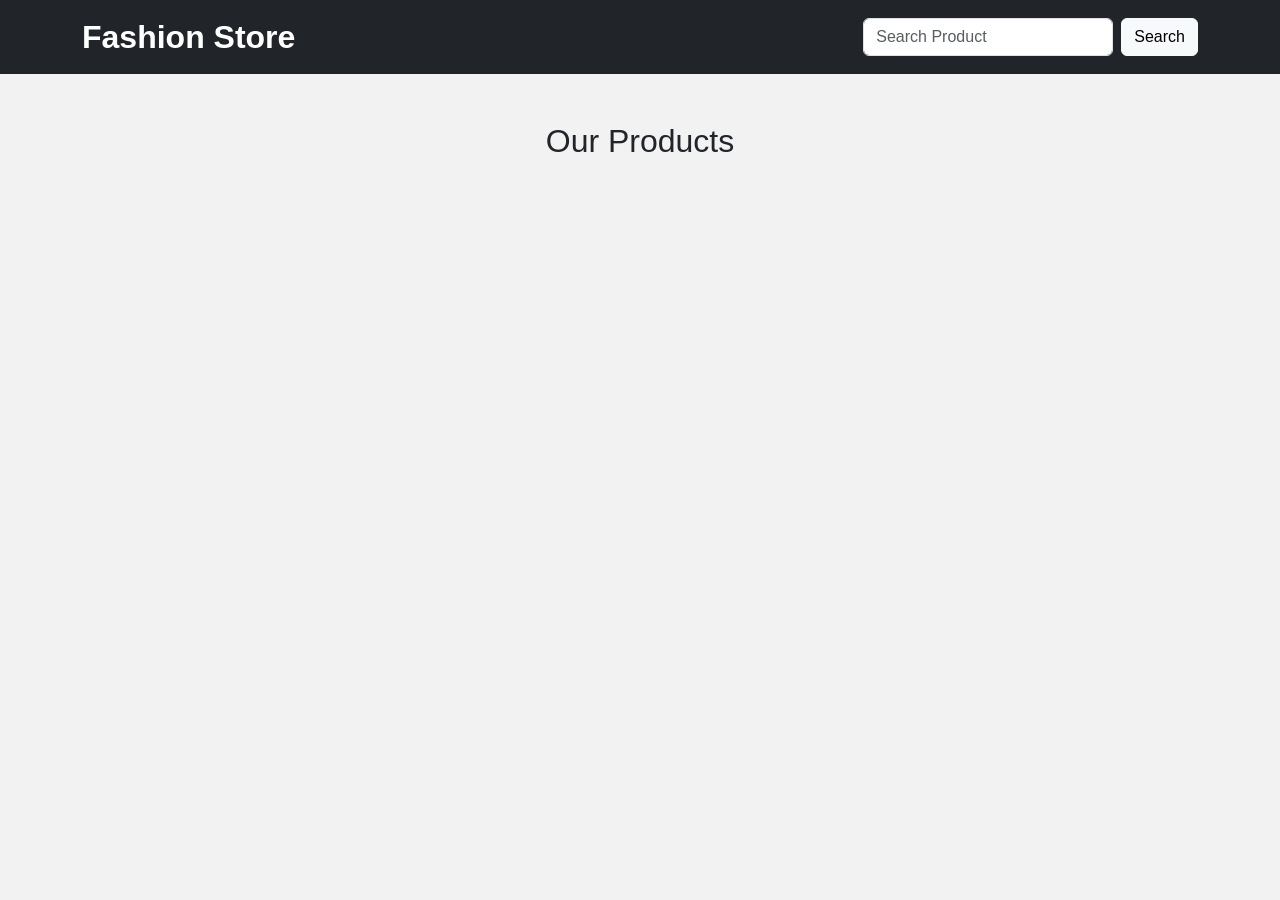
==== 17_E-com_API/index.html @ 736bd44a "Add files via upload" ====
<!DOCTYPE html>
<html lang="en">

<head>

    <meta charset="UTF-8">
    <meta name="viewport" content="width=device-width, initial-scale=1.0">

    <title>Fashion Store</title>

    <link href="https://cdn.jsdelivr.net/npm/bootstrap@5.3.8/dist/css/bootstrap.min.css" rel="stylesheet">

    <link rel="stylesheet" href="style.css">

</head>


<body>


<nav class="navbar navbar-dark custom-navbar">

    <div class="container">

        <a class="navbar-brand fw-bold fs-2">
            Fashion Store
        </a>


        <div class="d-flex">

            <input 
            type="text"
            id="searchBox"
            class="form-control me-2"
            placeholder="Search Product"
            onkeyup="searchProducts()">


            <button class="btn btn-light">
                Search
            </button>

        </div>


    </div>

</nav>



<div class="container mt-5">


    <h2 class="text-center mb-4">
        Our Products
    </h2>



    <div class="row" id="productArea">

    </div>



</div>



<script src="script.js"></script>


</body>

</html>
---- 17_E-com_API/style.css ----
body{

    background:#f2f2f2;

    font-family:Arial, sans-serif;

}



.custom-navbar{

    background:#212529;

}



.navbar-brand{

    color:white !important;

}



.card{

    border:none;

    border-radius:15px;

    overflow:hidden;

    transition:0.3s;

}



.card:hover{

    transform:translateY(-7px);

    box-shadow:0px 10px 20px rgba(0,0,0,0.2);

}



.card img{

    height:230px;

    object-fit:contain;

    padding:20px;

    background:white;

}



.card-body{

    text-align:center;

}



.card-title{

    height:50px;

    overflow:hidden;

}



.price{

    color:green;

    font-size:22px;

    font-weight:bold;

}



.cart-btn{

    background:#ff9800;

    border:none;

    color:white;

    font-weight:bold;

}



.cart-btn:hover{

    background:#e68900;

}



#searchBox{

    width:250px;

}
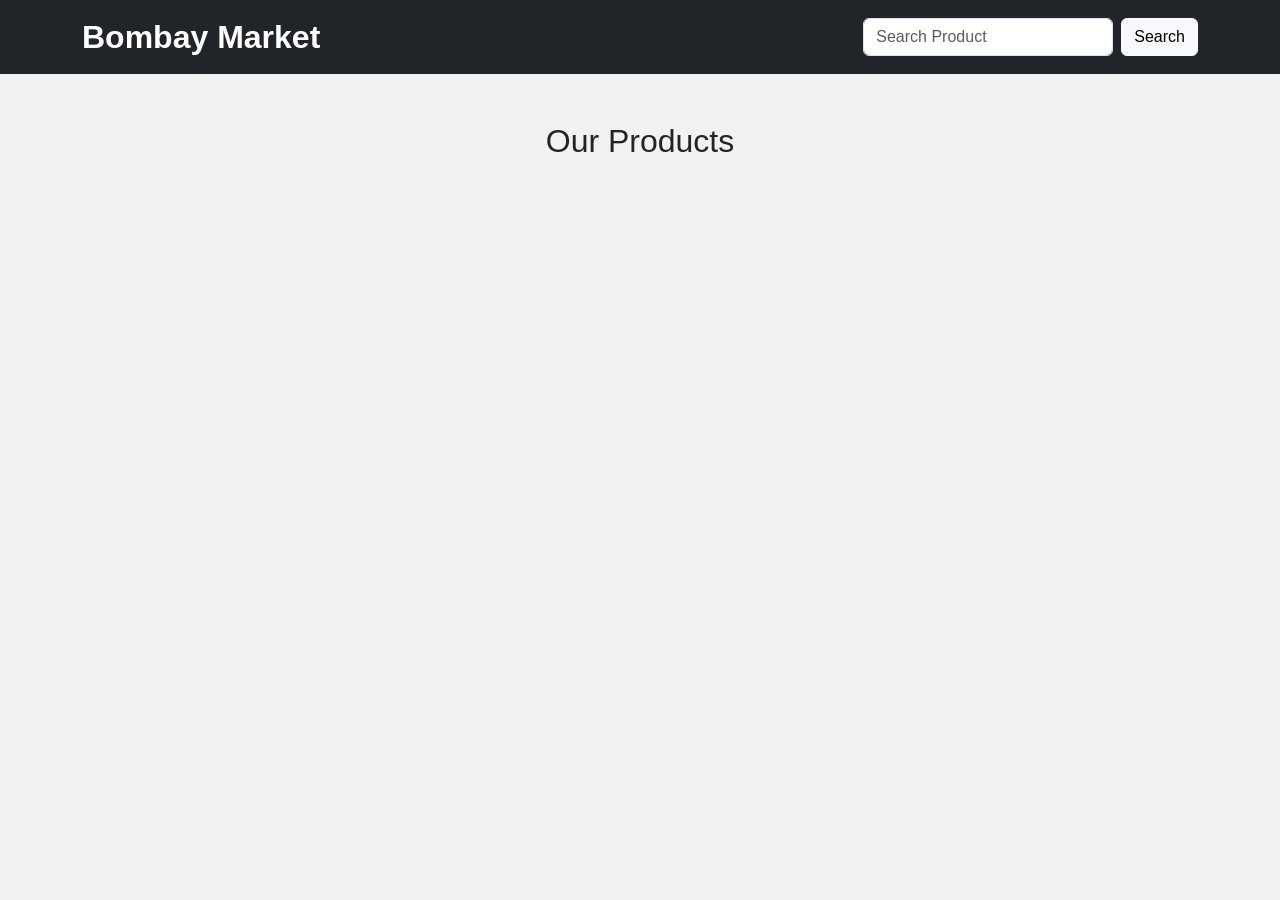
==== commit 403e52cd: "Change title from 'Fashion Store' to 'Bombay Market'" ====
--- a/17_E-com_API/index.html
+++ b/17_E-com_API/index.html
@@ -6,7 +6,7 @@
     <meta charset="UTF-8">
     <meta name="viewport" content="width=device-width, initial-scale=1.0">
 
-    <title>Fashion Store</title>
+    <title>Bombay Market</title>
 
     <link href="https://cdn.jsdelivr.net/npm/bootstrap@5.3.8/dist/css/bootstrap.min.css" rel="stylesheet">
 
@@ -23,7 +23,7 @@
     <div class="container">
 
         <a class="navbar-brand fw-bold fs-2">
-            Fashion Store
+            Bombay Market
         </a>
 
 
@@ -74,4 +74,4 @@
 
 </body>
 
-</html>+</html>
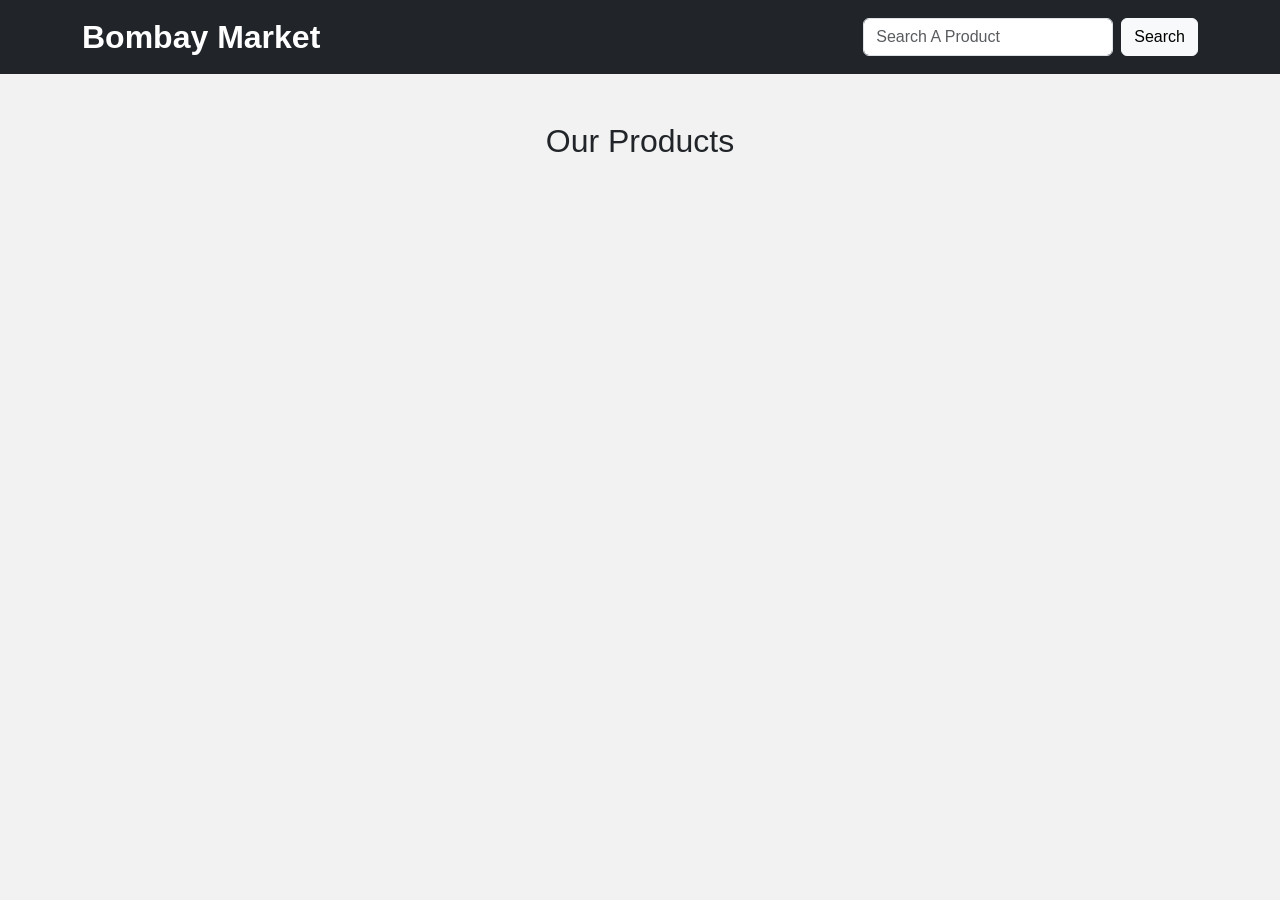
==== commit 33186ff2: "Modify search box placeholder and onclick event Updated search box placeholder and event handler." ====
--- a/17_E-com_API/index.html
+++ b/17_E-com_API/index.html
@@ -33,8 +33,8 @@
             type="text"
             id="searchBox"
             class="form-control me-2"
-            placeholder="Search Product"
-            onkeyup="searchProducts()">
+            placeholder="Search A Product"
+            onclick= "searchProducts()">
 
 
             <button class="btn btn-light">
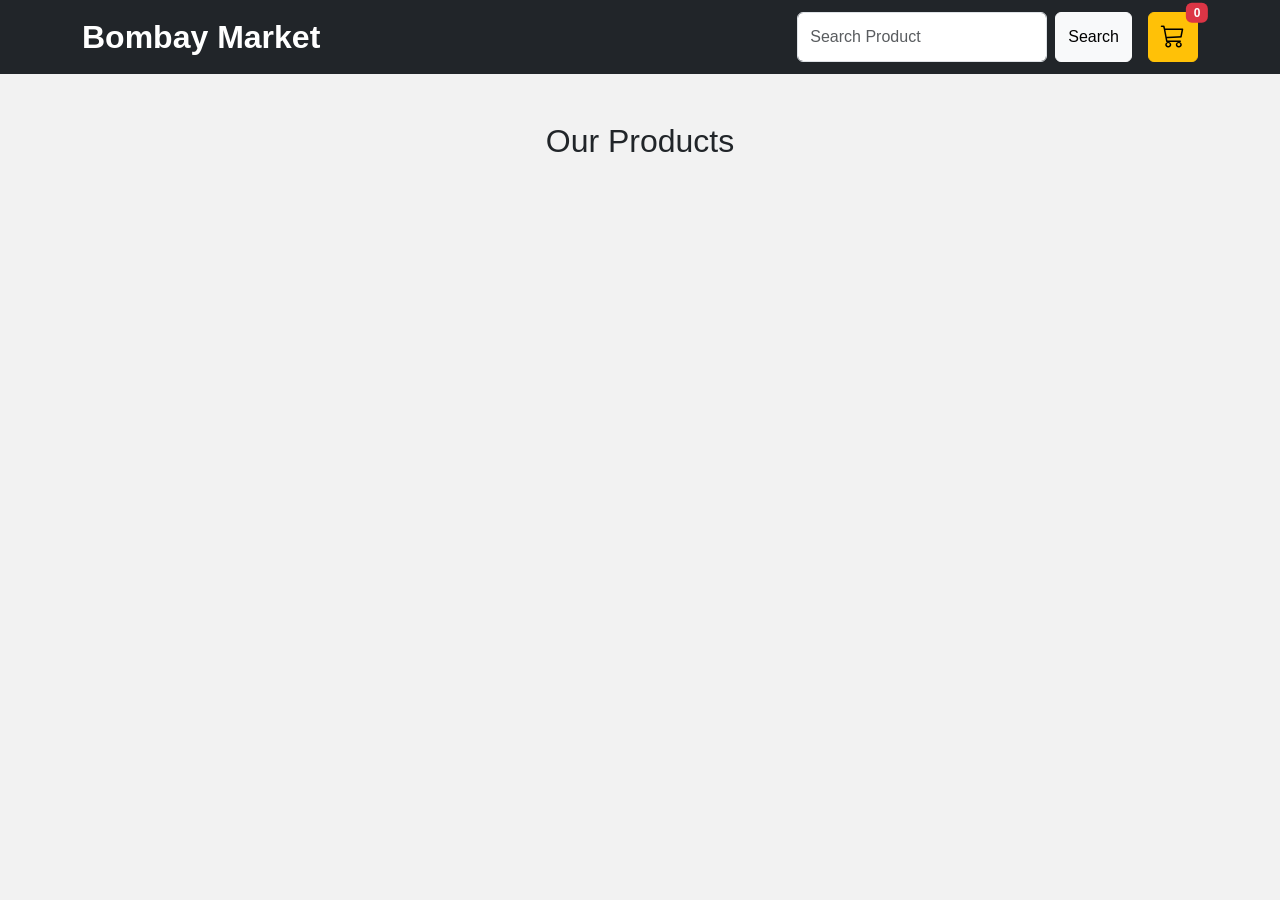
==== commit ae9ef5a0: "Enhance index.html with cart modal and navbar updates Added a cart modal and improved navbar functio" ====
--- a/17_E-com_API/index.html
+++ b/17_E-com_API/index.html
@@ -3,14 +3,16 @@
 
 <head>
 
-    <meta charset="UTF-8">
-    <meta name="viewport" content="width=device-width, initial-scale=1.0">
+<meta charset="UTF-8">
+<meta name="viewport" content="width=device-width, initial-scale=1.0">
 
-    <title>Bombay Market</title>
+<title>Bombay Market</title>
 
-    <link href="https://cdn.jsdelivr.net/npm/bootstrap@5.3.8/dist/css/bootstrap.min.css" rel="stylesheet">
+<link href="https://cdn.jsdelivr.net/npm/bootstrap@5.3.8/dist/css/bootstrap.min.css" rel="stylesheet">
 
-    <link rel="stylesheet" href="style.css">
+<link rel="stylesheet" href="style.css">
+
+<link rel="stylesheet" href="https://cdn.jsdelivr.net/npm/bootstrap-icons@1.11.3/font/bootstrap-icons.min.css">
 
 </head>
 
@@ -18,58 +20,149 @@
 <body>
 
 
-<nav class="navbar navbar-dark custom-navbar">
+<nav class="navbar navbar-dark bg-dark">
 
-    <div class="container">
-
-        <a class="navbar-brand fw-bold fs-2">
-            Bombay Market
-        </a>
+<div class="container">
 
 
-        <div class="d-flex">
-
-            <input 
-            type="text"
-            id="searchBox"
-            class="form-control me-2"
-            placeholder="Search A Product"
-            onclick= "searchProducts()">
+<a class="navbar-brand fs-2 fw-bold">
+Bombay Market
+</a>
 
 
-            <button class="btn btn-light">
-                Search
-            </button>
-
-        </div>
+<div class="d-flex">
 
 
-    </div>
+<input 
+id="searchBox"
+class="form-control me-2"
+placeholder="Search Product"
+onclick ="searchProducts()">
+
+
+
+<button class="btn btn-light me-3"
+onclick="searchProducts()">
+
+Search
+
+</button>
+
+
+
+<button class="btn btn-warning position-relative"
+data-bs-toggle="modal"
+data-bs-target="#cartModal">
+
+
+<i class="bi bi-cart3 fs-4"></i>
+
+
+<span id="cartCount"
+class="badge bg-danger position-absolute top-0 start-100 translate-middle">
+
+0
+
+</span>
+
+
+</button>
+
+
+</div>
+
+
+</div>
+
 
 </nav>
+
+
 
 
 
 <div class="container mt-5">
 
 
-    <h2 class="text-center mb-4">
-        Our Products
-    </h2>
+<h2 class="text-center mb-4">
+
+Our Products
+
+</h2>
 
 
 
-    <div class="row" id="productArea">
+<div class="row" id="productArea">
 
-    </div>
-
+</div>
 
 
 </div>
 
 
 
+
+
+
+
+<div class="modal fade" id="cartModal">
+
+
+<div class="modal-dialog modal-lg modal-dialog-centered">
+
+
+<div class="modal-content">
+
+
+<div class="modal-header">
+
+
+<h5 class="modal-title">
+
+🛒 My Cart
+
+</h5>
+
+
+<button class="btn-close"
+data-bs-dismiss="modal">
+
+</button>
+
+
+</div>
+
+
+
+<div class="modal-body">
+
+
+<div id="cartArea">
+
+
+</div>
+
+
+</div>
+
+
+</div>
+
+
+</div>
+
+
+</div>
+
+
+
+
+
+
+
 <script src="script.js"></script>
+
+<script src="https://cdn.jsdelivr.net/npm/bootstrap@5.3.8/dist/js/bootstrap.bundle.min.js"></script>
 
 
 </body>
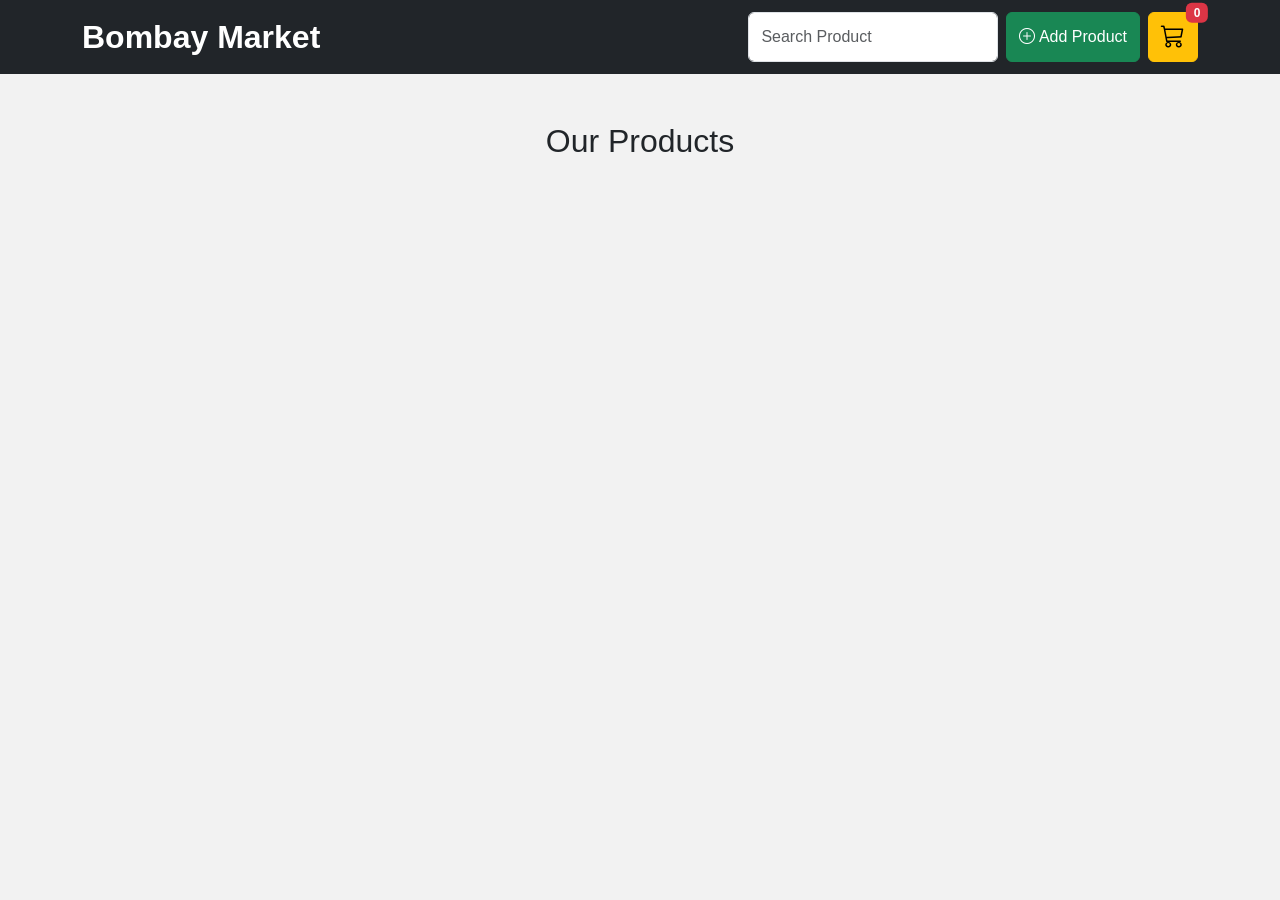
==== commit c5509544: "Refactor index.html for product management features Updated the HTML structure to include a product " ====
--- a/17_E-com_API/index.html
+++ b/17_E-com_API/index.html
@@ -1,170 +1,154 @@
-<!DOCTYPE html>
+<!doctype html>
 <html lang="en">
+  <head>
+    <meta charset="UTF-8" />
+    <meta name="viewport" content="width=device-width, initial-scale=1.0" />
 
-<head>
+    <title>Bombay Market</title>
 
-<meta charset="UTF-8">
-<meta name="viewport" content="width=device-width, initial-scale=1.0">
+    <link
+      href="https://cdn.jsdelivr.net/npm/bootstrap@5.3.8/dist/css/bootstrap.min.css"
+      rel="stylesheet"
+    />
 
-<title>Bombay Market</title>
+    <link rel="stylesheet" href="style.css" />
 
-<link href="https://cdn.jsdelivr.net/npm/bootstrap@5.3.8/dist/css/bootstrap.min.css" rel="stylesheet">
+    <link
+      rel="stylesheet"
+      href="https://cdn.jsdelivr.net/npm/bootstrap-icons@1.11.3/font/bootstrap-icons.min.css"
+    />
+  </head>
 
-<link rel="stylesheet" href="style.css">
+  <body>
+    <nav class="navbar navbar-dark bg-dark">
+      <div class="container">
+        <a class="navbar-brand fs-2 fw-bold"> Bombay Market </a>
 
-<link rel="stylesheet" href="https://cdn.jsdelivr.net/npm/bootstrap-icons@1.11.3/font/bootstrap-icons.min.css">
+        <div class="d-flex">
+          <input
+            id="searchBox"
+            class="form-control me-2"
+            placeholder="Search Product"
+            onkeyup="searchProducts()"
+          />
 
-</head>
+          <button
+            class="btn btn-success me-2"
+            data-bs-toggle="modal"
+            data-bs-target="#productModal"
+          >
+            <i class="bi bi-plus-circle"></i>
 
+            Add Product
+          </button>
 
-<body>
+          <button
+            class="btn btn-warning position-relative"
+            data-bs-toggle="modal"
+            data-bs-target="#cartModal"
+          >
+            <i class="bi bi-cart3 fs-4"></i>
 
+            <span
+              id="cartCount"
+              class="badge bg-danger position-absolute top-0 start-100 translate-middle"
+            >
+              0
+            </span>
+          </button>
+        </div>
+      </div>
+    </nav>
 
-<nav class="navbar navbar-dark bg-dark">
+    <div class="container mt-5">
+      <h2 class="text-center mb-4">Our Products</h2>
 
-<div class="container">
+      <div class="row" id="productArea"></div>
+    </div>
 
+    <div class="modal fade" id="productModal">
+      <div class="modal-dialog">
+        <div class="modal-content">
+          <div class="modal-header">
+            <h5>Add / Edit Product</h5>
 
-<a class="navbar-brand fs-2 fw-bold">
-Bombay Market
-</a>
+            <button class="btn-close" data-bs-dismiss="modal"></button>
+          </div>
 
+          <div class="modal-body">
+            <input type="hidden" id="productId" />
 
-<div class="d-flex">
+            <input
+              type="text"
+              id="title"
+              class="form-control mb-3"
+              placeholder="Product Name"
+            />
 
+            <input
+              type="number"
+              id="price"
+              class="form-control mb-3"
+              placeholder="Price"
+            />
 
-<input 
-id="searchBox"
-class="form-control me-2"
-placeholder="Search Product"
-onclick ="searchProducts()">
+            <input
+              type="text"
+              id="image"
+              class="form-control mb-3"
+              placeholder="Image URL"
+            />
 
+            <button class="btn btn-primary w-100" onclick="saveProduct()">
+              Save Product
+            </button>
+          </div>
+        </div>
+      </div>
+    </div>
 
+    <div class="modal fade" id="cartModal">
+      <div class="modal-dialog modal-xl">
+        <div class="modal-content">
+          <div class="modal-header">
+            <h5>🛒 My Cart</h5>
 
-<button class="btn btn-light me-3"
-onclick="searchProducts()">
+            <button class="btn-close" data-bs-dismiss="modal"></button>
+          </div>
 
-Search
+          <div class="modal-body">
+            <table class="table table-bordered text-center">
+              <thead class="table-dark">
+                <tr>
+                  <th>ID</th>
 
-</button>
+                  <th>Image</th>
 
+                  <th>Name</th>
 
+                  <th>Price</th>
 
-<button class="btn btn-warning position-relative"
-data-bs-toggle="modal"
-data-bs-target="#cartModal">
+                  <th>Quantity</th>
 
+                  <th>Total</th>
 
-<i class="bi bi-cart3 fs-4"></i>
+                  <th>Action</th>
+                </tr>
+              </thead>
 
+              <tbody id="cartArea"></tbody>
+            </table>
 
-<span id="cartCount"
-class="badge bg-danger position-absolute top-0 start-100 translate-middle">
+            <h4 class="text-end">
+              Grand Total : ₹ <span id="grandTotal">0</span>
+            </h4>
+          </div>
+        </div>
+      </div>
+    </div>
 
-0
+    <script src="script.js"></script>
 
-</span>
-
-
-</button>
-
-
-</div>
-
-
-</div>
-
-
-</nav>
-
-
-
-
-
-<div class="container mt-5">
-
-
-<h2 class="text-center mb-4">
-
-Our Products
-
-</h2>
-
-
-
-<div class="row" id="productArea">
-
-</div>
-
-
-</div>
-
-
-
-
-
-
-
-<div class="modal fade" id="cartModal">
-
-
-<div class="modal-dialog modal-lg modal-dialog-centered">
-
-
-<div class="modal-content">
-
-
-<div class="modal-header">
-
-
-<h5 class="modal-title">
-
-🛒 My Cart
-
-</h5>
-
-
-<button class="btn-close"
-data-bs-dismiss="modal">
-
-</button>
-
-
-</div>
-
-
-
-<div class="modal-body">
-
-
-<div id="cartArea">
-
-
-</div>
-
-
-</div>
-
-
-</div>
-
-
-</div>
-
-
-</div>
-
-
-
-
-
-
-
-<script src="script.js"></script>
-
-<script src="https://cdn.jsdelivr.net/npm/bootstrap@5.3.8/dist/js/bootstrap.bundle.min.js"></script>
-
-
-</body>
-
+    <script src="https://cdn.jsdelivr.net/npm/bootstrap@5.3.8/dist/js/bootstrap.bundle.min.js"></script>
+  </body>
 </html>
--- a/17_E-com_API/style.css
+++ b/17_E-com_API/style.css
@@ -1,121 +1,91 @@
 body{
 
-    background:#f2f2f2;
-
-    font-family:Arial, sans-serif;
+background:#f2f2f2;
+font-family:Arial,sans-serif;
 
 }
 
 
+#searchBox{
 
-.custom-navbar{
-
-    background:#212529;
+width:250px;
 
 }
 
 
+.card{
 
-.navbar-brand{
-
-    color:white !important;
+border:none;
+border-radius:15px;
+overflow:hidden;
+transition:.3s;
 
 }
 
 
+.card:hover{
 
-.card{
-
-    border:none;
-
-    border-radius:15px;
-
-    overflow:hidden;
-
-    transition:0.3s;
+transform:translateY(-7px);
+box-shadow:0 10px 20px rgba(0,0,0,.2);
 
 }
 
 
+.card img{
 
-.card:hover{
-
-    transform:translateY(-7px);
-
-    box-shadow:0px 10px 20px rgba(0,0,0,0.2);
+height:220px;
+object-fit:contain;
+padding:20px;
+background:white;
 
 }
 
 
+.card-title{
 
-.card img{
-
-    height:230px;
-
-    object-fit:contain;
-
-    padding:20px;
-
-    background:white;
+height:50px;
+overflow:hidden;
 
 }
 
 
+.price{
 
-.card-body{
-
-    text-align:center;
+color:green;
+font-size:22px;
+font-weight:bold;
 
 }
 
 
+.cart-btn{
 
-.card-title{
-
-    height:50px;
-
-    overflow:hidden;
+background:#ff9800;
+color:white;
+font-weight:bold;
 
 }
 
 
+.cart-btn:hover{
 
-.price{
-
-    color:green;
-
-    font-size:22px;
-
-    font-weight:bold;
+background:#e68900;
+color:white;
 
 }
 
 
+.cart-img{
 
-.cart-btn{
-
-    background:#ff9800;
-
-    border:none;
-
-    color:white;
-
-    font-weight:bold;
+width:80px;
+height:80px;
+object-fit:contain;
 
 }
 
 
+.cart-card{
 
-.cart-btn:hover{
-
-    background:#e68900;
+border-radius:12px;
 
 }
-
-
-
-#searchBox{
-
-    width:250px;
-
-}
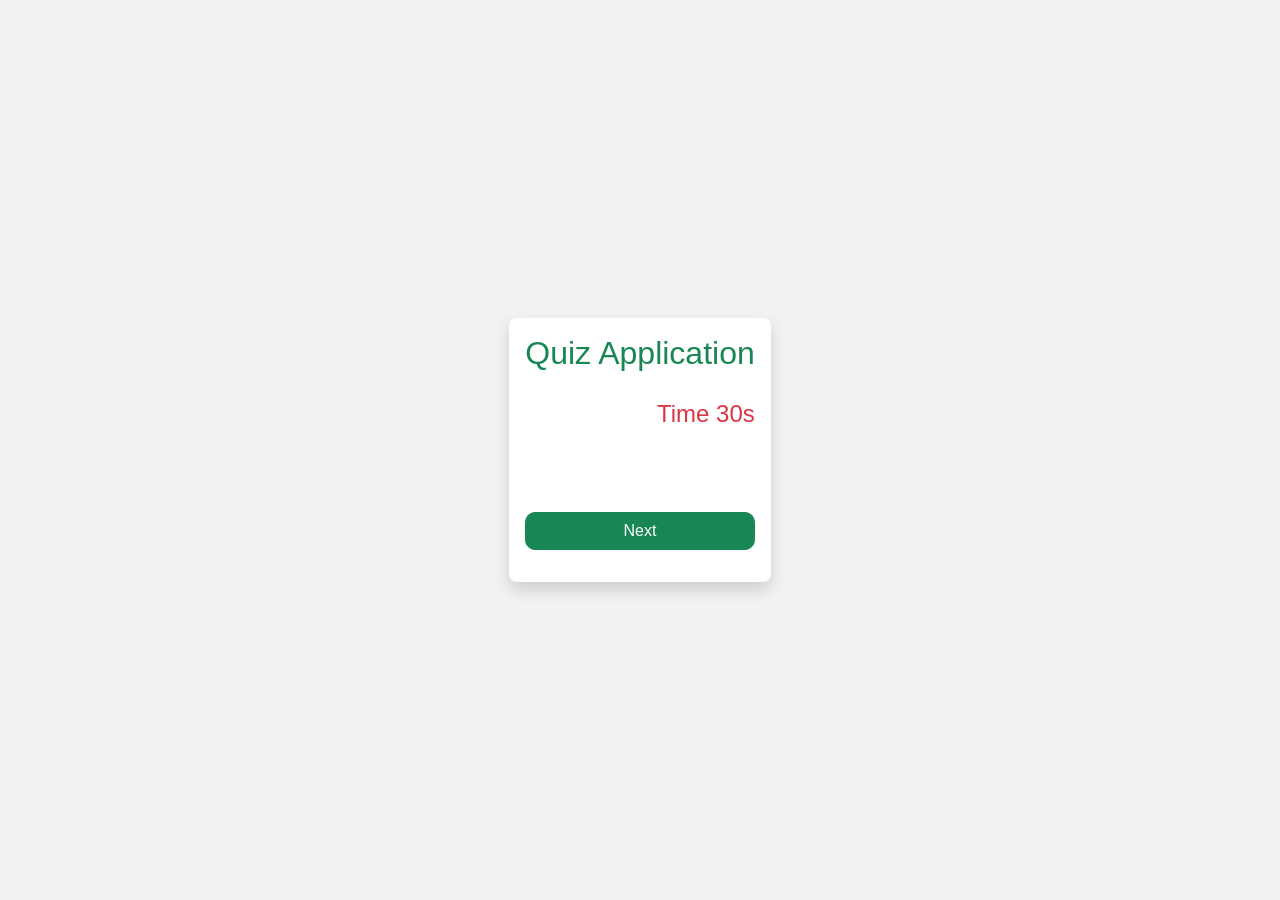
==== commit 6c5ca234: "Replace Bombay Market with Quiz Application" ====
--- a/17_E-com_API/index.html
+++ b/17_E-com_API/index.html
@@ -1,154 +1,45 @@
 <!doctype html>
 <html lang="en">
-  <head>
-    <meta charset="UTF-8" />
-    <meta name="viewport" content="width=device-width, initial-scale=1.0" />
+<head>
+  <meta charset="utf-8">
+  <meta name="viewport" content="width=device-width, initial-scale=1">
+  <title>Quiz Application</title>
 
-    <title>Bombay Market</title>
+  <link href="https://cdn.jsdelivr.net/npm/bootstrap@5.3.8/dist/css/bootstrap.min.css" rel="stylesheet">
 
-    <link
-      href="https://cdn.jsdelivr.net/npm/bootstrap@5.3.8/dist/css/bootstrap.min.css"
-      rel="stylesheet"
-    />
+  <link rel="stylesheet" href="style.css">
+</head>
 
-    <link rel="stylesheet" href="style.css" />
+<body>
 
-    <link
-      rel="stylesheet"
-      href="https://cdn.jsdelivr.net/npm/bootstrap-icons@1.11.3/font/bootstrap-icons.min.css"
-    />
-  </head>
+<div class="container d-flex justify-content-center align-items-center min-vh-100">
+  <div class="row">
+    <div class="card shadow card-quiz rounded-3 p-3">
 
-  <body>
-    <nav class="navbar navbar-dark bg-dark">
-      <div class="container">
-        <a class="navbar-brand fs-2 fw-bold"> Bombay Market </a>
+      <h2 class="text-center text-success">Quiz Application</h2>
 
-        <div class="d-flex">
-          <input
-            id="searchBox"
-            class="form-control me-2"
-            placeholder="Search Product"
-            onkeyup="searchProducts()"
-          />
+      <div class="d-flex justify-content-between fs-4 mt-3">
+        <p id="questionCount" class="text-primary"></p>
+        <p id="timer" class="text-danger">Time 30s</p>
+      </div>
 
-          <button
-            class="btn btn-success me-2"
-            data-bs-toggle="modal"
-            data-bs-target="#productModal"
-          >
-            <i class="bi bi-plus-circle"></i>
+      <p id="questionText" class="fs-3 text-center mt-3"></p>
 
-            Add Product
-          </button>
+      <div id="optionContainer" class="row row-gap-3 mt-2"></div>
 
-          <button
-            class="btn btn-warning position-relative"
-            data-bs-toggle="modal"
-            data-bs-target="#cartModal"
-          >
-            <i class="bi bi-cart3 fs-4"></i>
+      <button class="btn btn-success mt-4" onclick="nextQuestion()">
+        Next
+      </button>
 
-            <span
-              id="cartCount"
-              class="badge bg-danger position-absolute top-0 start-100 translate-middle"
-            >
-              0
-            </span>
-          </button>
-        </div>
-      </div>
-    </nav>
+      <div id="result" class="mt-3"></div>
 
-    <div class="container mt-5">
-      <h2 class="text-center mb-4">Our Products</h2>
+    </div>
+  </div>
+</div>
 
-      <div class="row" id="productArea"></div>
-    </div>
+<script src="script.js"></script>
 
-    <div class="modal fade" id="productModal">
-      <div class="modal-dialog">
-        <div class="modal-content">
-          <div class="modal-header">
-            <h5>Add / Edit Product</h5>
+<script src="https://cdn.jsdelivr.net/npm/bootstrap@5.3.8/dist/js/bootstrap.bundle.min.js"></script>
 
-            <button class="btn-close" data-bs-dismiss="modal"></button>
-          </div>
-
-          <div class="modal-body">
-            <input type="hidden" id="productId" />
-
-            <input
-              type="text"
-              id="title"
-              class="form-control mb-3"
-              placeholder="Product Name"
-            />
-
-            <input
-              type="number"
-              id="price"
-              class="form-control mb-3"
-              placeholder="Price"
-            />
-
-            <input
-              type="text"
-              id="image"
-              class="form-control mb-3"
-              placeholder="Image URL"
-            />
-
-            <button class="btn btn-primary w-100" onclick="saveProduct()">
-              Save Product
-            </button>
-          </div>
-        </div>
-      </div>
-    </div>
-
-    <div class="modal fade" id="cartModal">
-      <div class="modal-dialog modal-xl">
-        <div class="modal-content">
-          <div class="modal-header">
-            <h5>🛒 My Cart</h5>
-
-            <button class="btn-close" data-bs-dismiss="modal"></button>
-          </div>
-
-          <div class="modal-body">
-            <table class="table table-bordered text-center">
-              <thead class="table-dark">
-                <tr>
-                  <th>ID</th>
-
-                  <th>Image</th>
-
-                  <th>Name</th>
-
-                  <th>Price</th>
-
-                  <th>Quantity</th>
-
-                  <th>Total</th>
-
-                  <th>Action</th>
-                </tr>
-              </thead>
-
-              <tbody id="cartArea"></tbody>
-            </table>
-
-            <h4 class="text-end">
-              Grand Total : ₹ <span id="grandTotal">0</span>
-            </h4>
-          </div>
-        </div>
-      </div>
-    </div>
-
-    <script src="script.js"></script>
-
-    <script src="https://cdn.jsdelivr.net/npm/bootstrap@5.3.8/dist/js/bootstrap.bundle.min.js"></script>
-  </body>
+</body>
 </html>
--- a/17_E-com_API/style.css
+++ b/17_E-com_API/style.css
@@ -1,91 +1,123 @@
-body{
-
-background:#f2f2f2;
-font-family:Arial,sans-serif;
-
+body {
+  background: #f2f2f2;
+  font-family: Arial, sans-serif;
 }
 
-
-#searchBox{
-
-width:250px;
-
+#searchBox {
+  width: 250px;
 }
 
-
-.card{
-
-border:none;
-border-radius:15px;
-overflow:hidden;
-transition:.3s;
-
+.card {
+  border: none;
+  border-radius: 15px;
+  overflow: hidden;
+  transition: 0.3s;
 }
 
-
-.card:hover{
-
-transform:translateY(-7px);
-box-shadow:0 10px 20px rgba(0,0,0,.2);
-
+.card:hover {
+  transform: translateY(-7px);
+  box-shadow: 0 10px 20px rgba(0, 0, 0, 0.2);
 }
 
-
-.card img{
-
-height:220px;
-object-fit:contain;
-padding:20px;
-background:white;
-
+.product-img {
+  width: 100%;
+  height: 220px;
+  object-fit: contain;
+  padding: 20px;
+  background: white;
 }
 
-
-.card-title{
-
-height:50px;
-overflow:hidden;
-
+.card-title {
+  height: 50px;
+  overflow: hidden;
+  font-size: 17px;
 }
 
-
-.price{
-
-color:green;
-font-size:22px;
-font-weight:bold;
-
+.price {
+  font-size: 22px;
+  font-weight: bold;
+  color: green;
 }
 
-
-.cart-btn{
-
-background:#ff9800;
-color:white;
-font-weight:bold;
-
+.cart-btn {
+  background: #ff9800;
+  color: white;
+  font-weight: bold;
 }
 
-
-.cart-btn:hover{
-
-background:#e68900;
-color:white;
-
+.cart-btn:hover {
+  background: #e68900;
+  color: white;
 }
 
-
-.cart-img{
-
-width:80px;
-height:80px;
-object-fit:contain;
-
+.edit-btn {
+  background: #198754;
+  color: white;
 }
 
+.edit-btn:hover {
+  background: #157347;
+  color: white;
+}
 
-.cart-card{
+.delete-btn {
+  background: #dc3545;
+  color: white;
+}
 
-border-radius:12px;
+.delete-btn:hover {
+  background: #bb2d3b;
+  color: white;
+}
 
+.table {
+  vertical-align: middle;
 }
+
+.table img {
+  width: 70px;
+  height: 70px;
+  object-fit: contain;
+}
+
+.qty-btn {
+  width: 35px;
+  height: 35px;
+  padding: 0;
+}
+
+.modal-content {
+  border-radius: 15px;
+}
+
+.modal-header {
+  background: #212529;
+  color: white;
+}
+
+.modal-header .btn-close {
+  filter: invert(1);
+}
+
+.form-control {
+  border-radius: 10px;
+}
+
+.btn {
+  border-radius: 10px;
+}
+
+#grandTotal {
+  color: green;
+  font-weight: bold;
+}
+
+@media (max-width: 768px) {
+  #searchBox {
+    width: 150px;
+  }
+
+  .product-img {
+    height: 180px;
+  }
+}
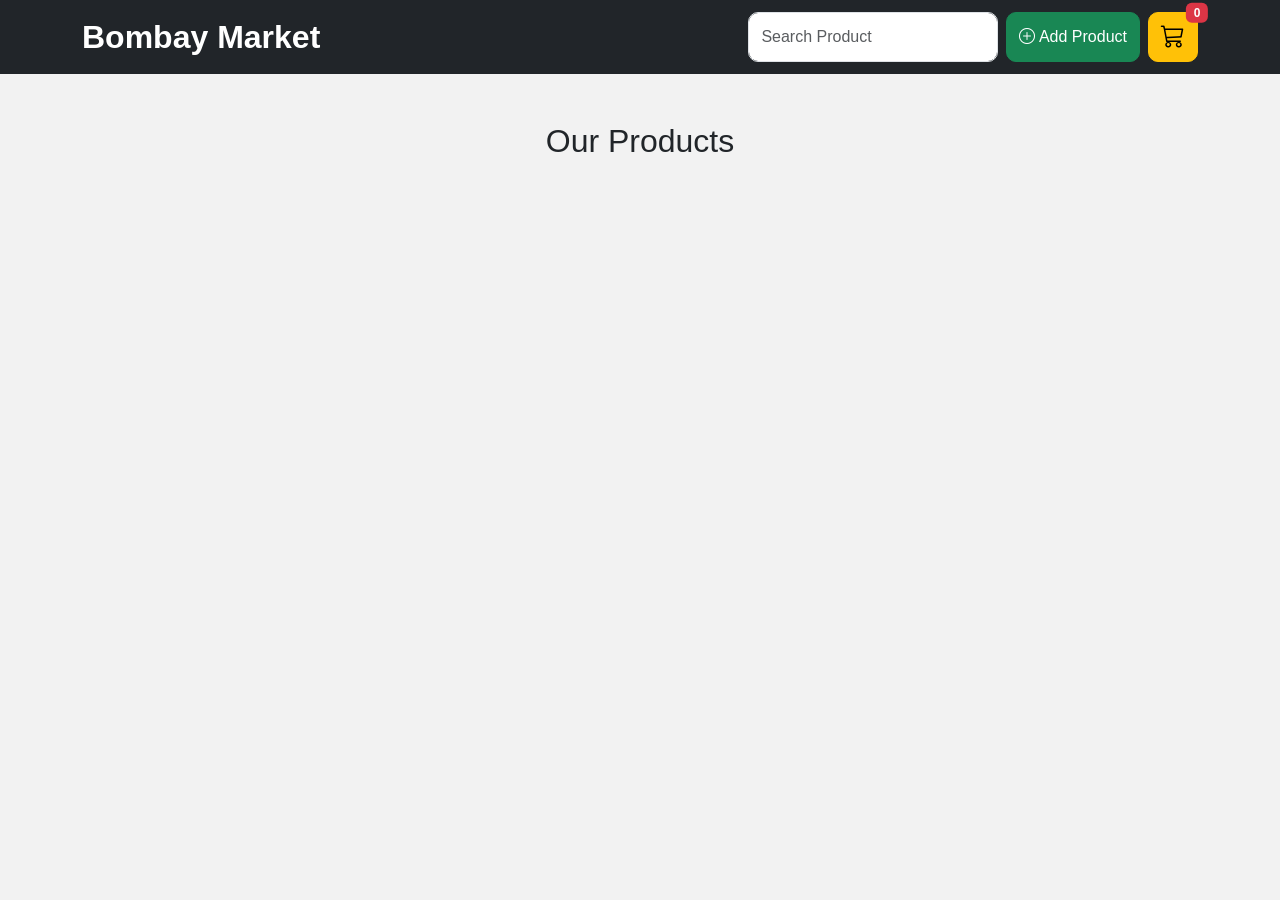
==== commit af834375: "Replace Quiz Application with Bombay Market layout" ====
--- a/17_E-com_API/index.html
+++ b/17_E-com_API/index.html
@@ -1,45 +1,154 @@
 <!doctype html>
 <html lang="en">
-<head>
-  <meta charset="utf-8">
-  <meta name="viewport" content="width=device-width, initial-scale=1">
-  <title>Quiz Application</title>
+  <head>
+    <meta charset="UTF-8" />
+    <meta name="viewport" content="width=device-width, initial-scale=1.0" />
 
-  <link href="https://cdn.jsdelivr.net/npm/bootstrap@5.3.8/dist/css/bootstrap.min.css" rel="stylesheet">
+    <title>Bombay Market</title>
 
-  <link rel="stylesheet" href="style.css">
-</head>
+    <link
+      href="https://cdn.jsdelivr.net/npm/bootstrap@5.3.8/dist/css/bootstrap.min.css"
+      rel="stylesheet"
+    />
 
-<body>
+    <link rel="stylesheet" href="style.css" />
 
-<div class="container d-flex justify-content-center align-items-center min-vh-100">
-  <div class="row">
-    <div class="card shadow card-quiz rounded-3 p-3">
+    <link
+      rel="stylesheet"
+      href="https://cdn.jsdelivr.net/npm/bootstrap-icons@1.11.3/font/bootstrap-icons.min.css"
+    />
+  </head>
 
-      <h2 class="text-center text-success">Quiz Application</h2>
+  <body>
+    <nav class="navbar navbar-dark bg-dark">
+      <div class="container">
+        <a class="navbar-brand fs-2 fw-bold"> Bombay Market </a>
 
-      <div class="d-flex justify-content-between fs-4 mt-3">
-        <p id="questionCount" class="text-primary"></p>
-        <p id="timer" class="text-danger">Time 30s</p>
+        <div class="d-flex">
+          <input
+            id="searchBox"
+            class="form-control me-2"
+            placeholder="Search Product"
+            onkeyup="searchProducts()"
+          />
+
+          <button
+            class="btn btn-success me-2"
+            data-bs-toggle="modal"
+            data-bs-target="#productModal"
+          >
+            <i class="bi bi-plus-circle"></i>
+
+            Add Product
+          </button>
+
+          <button
+            class="btn btn-warning position-relative"
+            data-bs-toggle="modal"
+            data-bs-target="#cartModal"
+          >
+            <i class="bi bi-cart3 fs-4"></i>
+
+            <span
+              id="cartCount"
+              class="badge bg-danger position-absolute top-0 start-100 translate-middle"
+            >
+              0
+            </span>
+          </button>
+        </div>
       </div>
+    </nav>
 
-      <p id="questionText" class="fs-3 text-center mt-3"></p>
+    <div class="container mt-5">
+      <h2 class="text-center mb-4">Our Products</h2>
 
-      <div id="optionContainer" class="row row-gap-3 mt-2"></div>
+      <div class="row" id="productArea"></div>
+    </div>
 
-      <button class="btn btn-success mt-4" onclick="nextQuestion()">
-        Next
-      </button>
+    <div class="modal fade" id="productModal">
+      <div class="modal-dialog">
+        <div class="modal-content">
+          <div class="modal-header">
+            <h5>Add / Edit Product</h5>
 
-      <div id="result" class="mt-3"></div>
+            <button class="btn-close" data-bs-dismiss="modal"></button>
+          </div>
 
+          <div class="modal-body">
+            <input type="hidden" id="productId" />
+
+            <input
+              type="text"
+              id="title"
+              class="form-control mb-3"
+              placeholder="Product Name"
+            />
+
+            <input
+              type="number"
+              id="price"
+              class="form-control mb-3"
+              placeholder="Price"
+            />
+
+            <input
+              type="text"
+              id="image"
+              class="form-control mb-3"
+              placeholder="Image URL"
+            />
+
+            <button class="btn btn-primary w-100" onclick="saveProduct()">
+              Save Product
+            </button>
+          </div>
+        </div>
+      </div>
     </div>
-  </div>
-</div>
 
-<script src="script.js"></script>
+    <div class="modal fade" id="cartModal">
+      <div class="modal-dialog modal-xl">
+        <div class="modal-content">
+          <div class="modal-header">
+            <h5>🛒 My Cart</h5>
 
-<script src="https://cdn.jsdelivr.net/npm/bootstrap@5.3.8/dist/js/bootstrap.bundle.min.js"></script>
+            <button class="btn-close" data-bs-dismiss="modal"></button>
+          </div>
 
-</body>
+          <div class="modal-body">
+            <table class="table table-bordered text-center">
+              <thead class="table-dark">
+                <tr>
+                  <th>ID</th>
+
+                  <th>Image</th>
+
+                  <th>Name</th>
+
+                  <th>Price</th>
+
+                  <th>Quantity</th>
+
+                  <th>Total</th>
+
+                  <th>Action</th>
+                </tr>
+              </thead>
+
+              <tbody id="cartArea"></tbody>
+            </table>
+
+            <h4 class="text-end">
+              Grand Total : ₹ <span id="grandTotal">0</span>
+            </h4>
+          </div>
+        </div>
+      </div>
+    </div>
+
+    <script src="script.js"></script>
+
+    <script src="https://cdn.jsdelivr.net/npm/bootstrap@5.3.8/dist/js/bootstrap.bundle.min.js"></script>
+  </body>
 </html>
